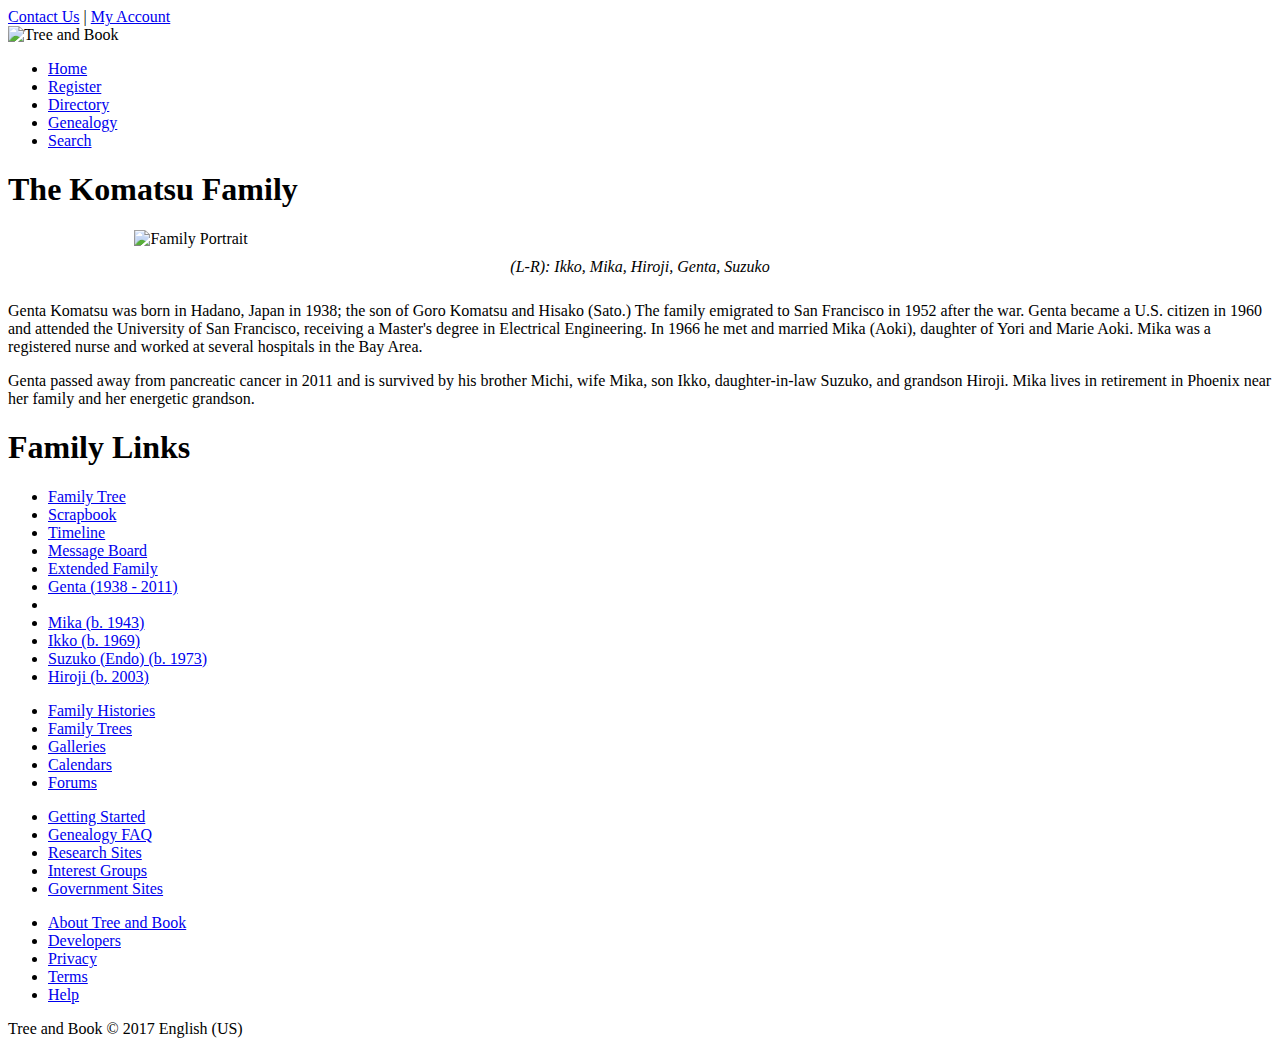
==== index.html @ 9f206cd9 "Setup, Figure, and Page Background" ====
<!DOCTYPE html>
<html>

<head>
    <!--
    New Perspectives on HTML5 and CSS3, 7th Edition
    Tutorial 4
    Tutorial Case
    
    Home Page of the Komatsu Family at Tree and Book
    Author: Micah Fischer
    Date:   10-30-18

    Filename: tb_komatsu.html
   -->

    <meta charset="utf-8" />
    <title>Tree and Book: The Komatsu Family</title>
    <link rel="stylesheet" href="tb_reset.css">
    <link rel="stylesheet" href="tb_styles1.css">
    <link rel="stylesheet" href="tb_visual1.css">
</head>

<body>
    <header>
        <nav id="topLinks">
            <a href="#">Contact Us</a> |
            <a href="#">My Account</a>
        </nav>
        <img src="tb_logo.png" alt="Tree and Book" />
        <nav class="horizontal" id="mainLinks">
            <ul>
                <li><a href="#">Home</a></li>
                <li><a href="#">Register</a></li>
                <li><a href="#">Directory</a></li>
                <li><a href="#">Genealogy</a></li>
                <li><a href="#">Search</a></li>
            </ul>
        </nav>
    </header>


    <article>
        <header>
            <h1>The Komatsu Family</h1>
            <figure>
                <img src="tb_komatsu.png" alt="Family Portrait">
                <figcaption>(L-R): Ikko, Mika, Hiroji, Genta, Suzuko</figcaption>
            </figure>
        </header>

        <section id="leftColumn">
            <p>Genta Komatsu was born in Hadano, Japan in 1938; the son of
                Goro Komatsu and Hisako (Sato.) The family emigrated to San
                Francisco in 1952 after the war. Genta became a U.S. citizen
                in 1960 and attended the University of San Francisco, receiving
                a Master's degree in Electrical Engineering. In 1966 he
                met and married Mika (Aoki), daughter of Yori and Marie Aoki.
                Mika was a registered nurse and worked at several hospitals
                in the Bay Area.</p>
            <p>Genta passed away from pancreatic cancer in 2011 and is survived
                by his brother Michi, wife Mika, son Ikko, daughter-in-law Suzuko,
                and grandson Hiroji. Mika lives in retirement in Phoenix near
                her family and her energetic grandson.</p>
        </section>

        <aside>
            <nav id="familyLinks">
                <h1>Family Links</h1>
                <ul>
                    <li><a href="#">Family Tree</a></li>
                    <li><a href="#">Scrapbook</a></li>
                    <li><a href="#">Timeline</a></li>
                    <li><a href="#">Message Board</a></li>
                    <li><a href="#">Extended Family</a></li>
                    <li class="newGroup"><a href="tb_genta.html">Genta (1938 - 2011)</a>
                    <li>
                    <li><a href="tb_mika.html">Mika (b. 1943)</a></li>
                    <li><a href="tb_ikko.html">Ikko (b. 1969)</a></li>
                    <li><a href="tb_suzuko.html">Suzuko (Endo) (b. 1973)</a></li>
                    <li><a href="tb_hiroji.html">Hiroji (b. 2003)</a></li>
                </ul>
            </nav>
        </aside>

    </article>


    <footer>
        <nav class="vertical">
            <ul>
                <li><a href="#">Family Histories</a></li>
                <li><a href="#">Family Trees</a></li>
                <li><a href="#">Galleries</a></li>
                <li><a href="#">Calendars</a></li>
                <li><a href="#">Forums</a></li>
            </ul>
        </nav>
        <nav class="vertical">
            <ul>
                <li><a href="#">Getting Started</a></li>
                <li><a href="#">Genealogy FAQ</a></li>
                <li><a href="#">Research Sites</a></li>
                <li><a href="#">Interest Groups</a></li>
                <li><a href="#">Government Sites</a></li>
            </ul>
        </nav>
        <nav class="vertical">
            <ul>
                <li><a href="#">About Tree and Book</a></li>
                <li><a href="#">Developers</a></li>
                <li><a href="#">Privacy</a></li>
                <li><a href="#">Terms</a></li>
                <li><a href="#">Help</a></li>
            </ul>
        </nav>
        <section>Tree and Book &copy; 2017 English (US)</section>
    </footer>

</body>

</html>
---- tb_visual1.css ----
@charset "utf-8";

/*
   New Perspectives on HTML5 and CSS3, 7th Edition
   Tutorial 4
   Tutorial Case
   
   Visual Style Sheet for Tree and Book Family Home Page
    Author: Micah Fischer 
    Date: 10-30-18
   
   Filename: tb_visual1.css

*/
/* Figure Box Styles */

figure {
    margin: 20px auto 0px;
    width: 80%;
}

figure img {
    display: block;
    width: 100%;
}

figure figcaption {
    background-color: white;
    font-family: 'Palatino Linotype', Palatino, 'Times New Roman', Times, serif;
    font-style: italic;
    padding: 10px 0;
    text-align: center;
}

/* HTML Styles */
html {
    background-image: url("tb_back1.png");
    background-repeat: repeat;
}



/* Article Styles */




/* Page Body Styles */




/* Aside Styles */



/* Footer Styles */
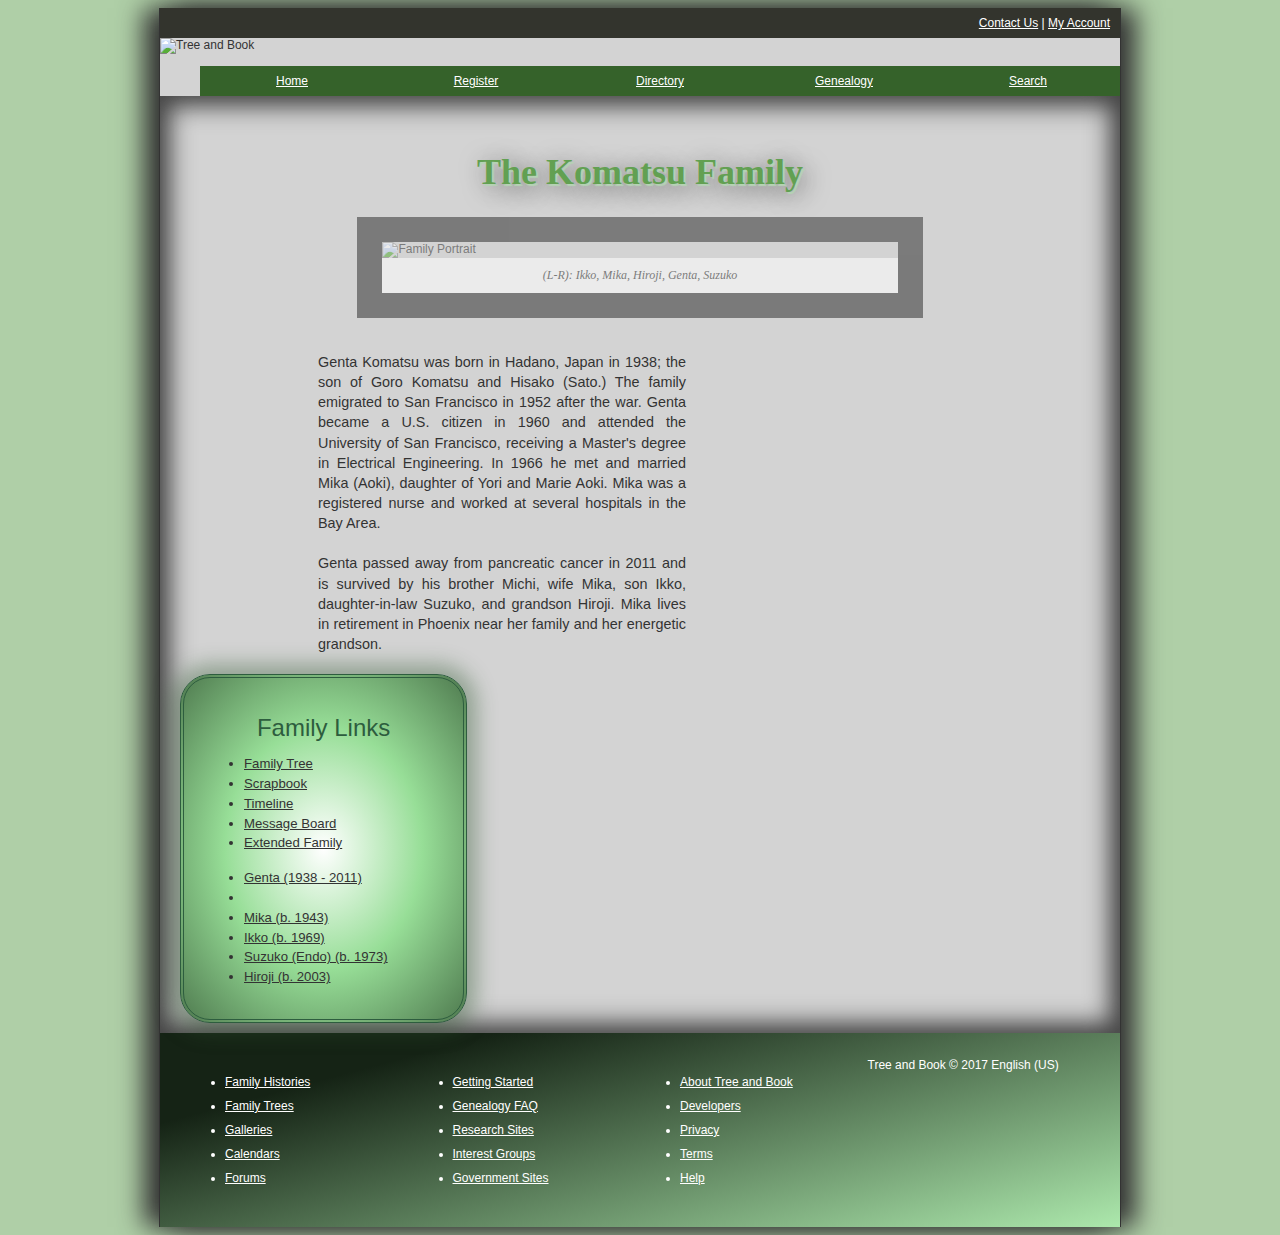
==== commit 4b92c582: "Added transformations, shadows, gradients" ====
--- a/index.html
+++ b/index.html
@@ -38,7 +38,6 @@
             </ul>
         </nav>
     </header>
-
 
     <article>
         <header>
--- a/tb_styles1.css
+++ b/tb_styles1.css
@@ -0,0 +1,200 @@
+@charset "utf-8";
+
+/*
+   New Perspectives on HTML5 and CSS3, 7th Edition
+   Tutorial 4
+   Tutorial Case
+   
+   Layout and Typographical Style Sheet for Tree and Book Family Home Page   
+   
+   Filename: tb_styles.css
+
+*/
+
+/* HTML Styles */
+
+html {
+	background-color: rgb(175, 207, 167);
+	color: rgb(51, 51, 51);
+	font-size: 12px;
+}
+
+
+/* Page Body Styles */
+
+body {
+	background-color: rgb(211, 211, 211);
+	font-family: Verdana, Geneva, Arial, sans-serif;
+	margin-left: auto;
+	margin-right: auto;
+	width: 960px;
+}
+
+
+/* Body Header Styles */
+
+body>header>img {
+	display: block;
+	width: 100%;
+}
+
+body>header>nav#topLinks {
+	background-color: rgb(51, 52, 45);
+	color: white;
+	line-height: 1.7em;
+	text-align: right;
+	padding: 5px 10px 5px 0px;
+}
+
+
+nav#topLinks a:link,
+nav#topLinks a:visited {
+	color: white;
+}
+
+nav#topLinks a:hover,
+nav#topLinks a:active {
+	color: rgb(248, 237, 212);
+}
+
+nav#mainLinks ul li {
+	background-color: rgb(53, 98, 42);
+	display: block;
+	float: left;
+	text-align: center;
+	width: 20%;
+}
+
+nav#mainLinks ul li a {
+	color: white;
+	display: block;
+	height: 2.5em;
+	text-align: center;
+	line-height: 2.5em;
+}
+
+nav#mainLinks a:link,
+nav#mainLinks a:visited {
+	color: white;
+}
+
+nav#mainLinks a:hover,
+nav#mainLinks a:active {
+	background-color: rgb(51, 51, 45);
+}
+
+
+/* Article  Styles */
+article {
+	clear: both;
+	padding: 30px 20px 10px 20px;
+}
+
+article header {
+	margin: 20px auto;
+	width: 70%;
+}
+
+article header h1 {
+	color: rgb(98, 160, 82);
+	font-family: Baskerville, "Palatino Linotype", Palatino,
+		"Century Schoolbook", "Times New Roman", serif;
+	font-size: 3em;
+	text-align: center;
+}
+
+article::after {
+	clear: both;
+	content: "";
+	display: table;
+}
+
+
+/* Section Styles */
+
+section#leftColumn {
+	float: left;
+	margin-left: 15%;
+	margin-right: 4%;
+	width: 40%;
+}
+
+section#leftColumn p {
+	font-size: 1.2em;
+	line-height: 1.4em;
+	margin-bottom: 20px;
+	text-align: justify;
+}
+
+
+/* Aside Styles */
+
+aside {
+	background-color: rgba(175, 207, 167, 0.6);
+	float: left;
+	margin-right: 15%;
+	padding: 20px;
+	width: 26%;
+}
+
+aside h1 {
+	color: rgb(45, 93, 62);
+	font-weight: normal;
+	font-size: 2em;
+	margin-bottom: 10px;
+	text-align: center;
+}
+
+aside li {
+	font-size: 1.1em;
+	line-height: 1.5em;
+}
+
+aside li.newGroup {
+	margin-top: 15px;
+}
+
+nav#familyLinks a {
+	color: rgb(51, 51, 51);
+	text-decoration: underline;
+}
+
+
+/* Footer Styles */
+
+footer {
+	background-color: rgb(53, 98, 42);
+	color: white;
+	display: block;
+	padding: 25px;
+}
+
+body>footer>nav.vertical,
+body>footer>section {
+	float: left;
+	width: 25%;
+}
+
+body>footer>nav.vertical>ul {
+	line-height: 2em;
+}
+
+footer nav a {
+	text-decoration: underline;
+}
+
+footer a:visited,
+footer a:link {
+	color: white;
+}
+
+footer a:hover,
+footer a:active {
+	color: white;
+}
+
+footer::after {
+	clear: both;
+	content: "";
+	display: table;
+}--- a/tb_visual1.css
+++ b/tb_visual1.css
@@ -15,8 +15,12 @@
 /* Figure Box Styles */
 
 figure {
+    border-style: solid;
+    border-width: 25px;
+    border-image: url(tb_border.png) 50 repeat;
     margin: 20px auto 0px;
     width: 80%;
+    opacity: .55;
 }
 
 figure img {
@@ -38,20 +42,34 @@
     background-repeat: repeat;
 }
 
+/* Article Styles */
+article {
+    background: url("tb_back2.png") bottom right / 15% 15% no-repeat content-box,
+        url("tb_back3.png") bottom left / 15% 15% no-repeat content-box,
+        url("tb_back4.png") 100% / cover no-repeat, rgb(211, 211, 211);
+    box-shadow: inset rgb(71, 71, 71) -10px -10px 25px, inset rgb(71, 71, 71) 10px 10px 25px
+}
 
-
-/* Article Styles */
-
-
-
+article header h1 {
+    text-shadow: rgb(181, 211, 181) 2px 2px 1px, rgba(21, 21, 21, 0.66) 5px 5px 25px;
+}
 
 /* Page Body Styles */
-
-
-
+body {
+    border-left: 1px solid rgb(51, 51, 51);
+    border-right: 1px solid rgb(51, 51, 51);
+    box-shadow: rgb(51, 51, 51) 15px 0 25px, rgb(51, 51, 51) -15px 0 25px;
+}
 
 /* Aside Styles */
+aside {
+    background: radial-gradient(white, rgb(151, 222, 151), rgb(81, 125, 81));
+    border: 4px double rgb(45, 93, 62);
+    border-radius: 30px;
+    box-shadow: rgba(51, 91, 51, 0.4) 0px 0px 20px 10px;
+}
 
-
-
-/* Footer Styles */+/* Footer Styles */
+footer {
+    background: linear-gradient(345deg, rgb(172, 232, 172), rgb(21, 35, 21) 80%);
+}